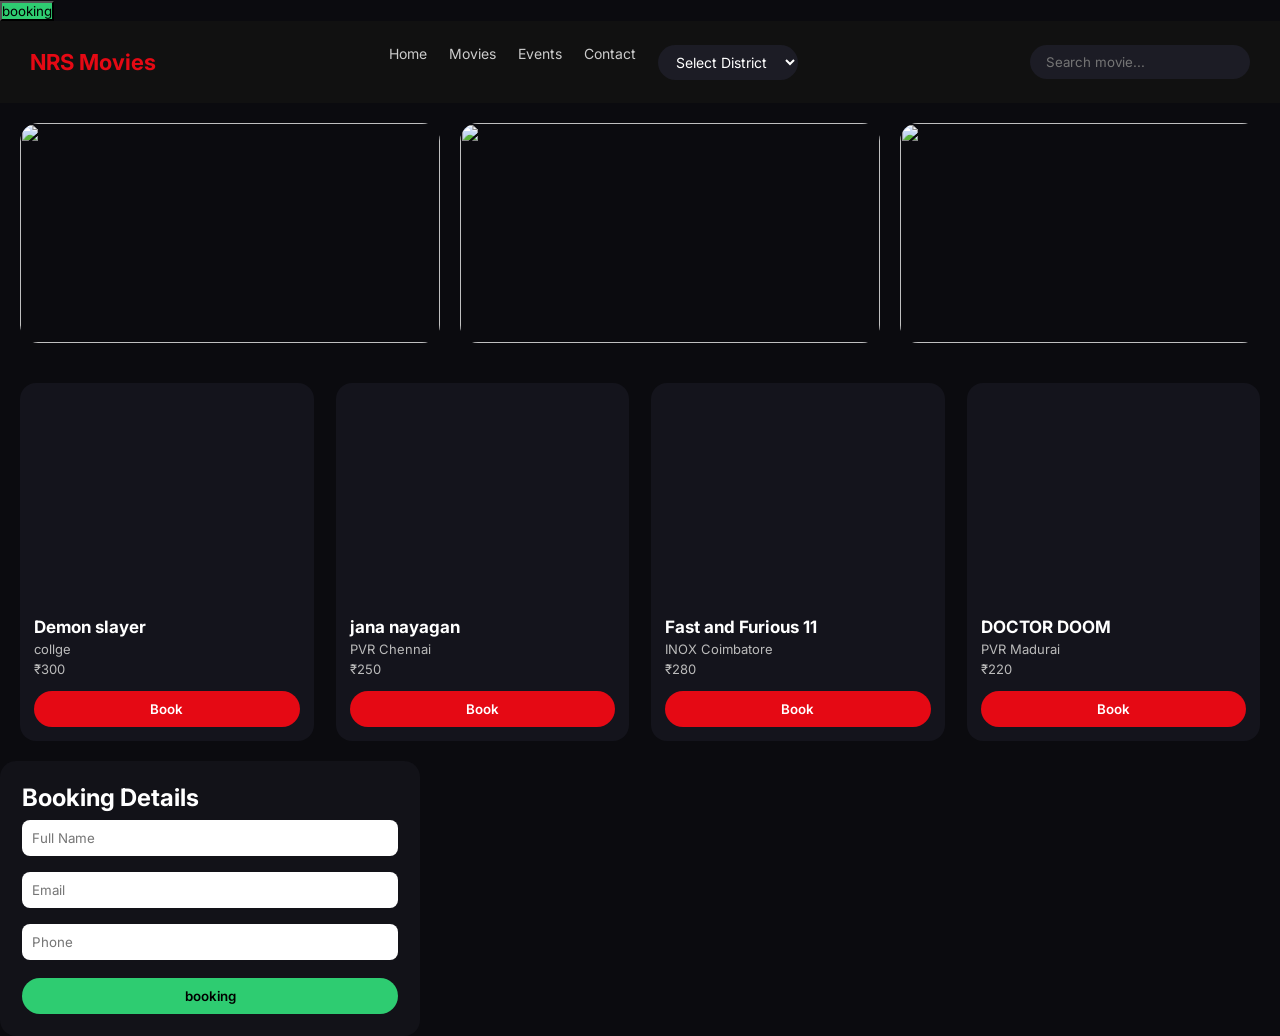
==== index.html @ 1d2fb88b "first version of my tic booking app" ====
<!DOCTYPE html>
<html lang="en">
<head>
<meta charset="UTF-8">
<title>NRS Events – Movies</title>
<meta name="viewport" content="width=device-width, initial-scale=1.0">

<link href="https://fonts.googleapis.com/css2?family=Inter:wght@300;500;700&display=swap" rel="stylesheet">
<button class="cash" onclick="showQR()">booking</button>
<style>
*{margin:0;padding:0;box-sizing:border-box;font-family:'Inter',sans-serif}
body{background:#0b0b0f;color:#fff}

/* NAVBAR */
.navbar{
  position:sticky;top:0;z-index:100;
  display:flex;justify-content:space-between;align-items:center;
  padding:16px 30px;background:#111
}
.logo{font-size:22px;font-weight:700;color:#e50914}
.menu{display:flex;gap:22px}
.menu a{color:#ccc;text-decoration:none;font-size:14px}
.menu a:hover{color:#fff}
.search input{
  background:#1c1c25;border:none;
  padding:9px 16px;border-radius:20px;
  color:#fff;width:220px
}

/* BANNER */
.banner{overflow:hidden;margin:20px;border-radius:18px}
.banner-track{display:flex;width:max-content;animation:scroll 30s linear infinite}
.banner img{
  width:420px;height:220px;object-fit:cover;
  margin-right:20px;border-radius:18px
}
@keyframes scroll{
  from{transform:translateX(0)}
  to{transform:translateX(-50%)}
}

/* GRID */
.grid{
  padding:20px;
  display:grid;
  grid-template-columns:repeat(auto-fit,minmax(240px,1fr));
  gap:22px
}

/* CARD */
.card{
  background:#14141c;border-radius:16px;
  overflow:hidden;transition:.3s
}
.card:hover{
  transform:translateY(-8px);
  box-shadow:0 20px 40px rgba(0,0,0,.6)
}
.poster{height:220px;background-size:cover;background-position:center}
.card-body{padding:14px}
.card-body h3{font-size:17px}
.card-body p{font-size:13px;color:#bbb;margin:4px 0}
.card-body button{
  margin-top:10px;width:100%;
  padding:10px;background:#e50914;
  border:none;border-radius:20px;
  color:#fff;font-weight:600;cursor:pointer
}

.banner{
  overflow:hidden;
  margin:20px;
  border-radius:18px;
}

.banner-track{
  display:flex;
  width:fit-content;
  animation:bannerScroll 25s linear infinite;
}

.banner img{
  width:420px;
  height:220px;
  object-fit:cover;
  margin-right:20px;
  border-radius:18px;
  flex-shrink:0;
}

@keyframes bannerScroll{
  0%{
    transform:translateX(0);
  }
  100%{
    transform:translateX(-50%);
  }
}


/* MODAL */
.modal{
  position:fixed;inset:0;
  background:rgba(0,0,0,.75);
  display:none;align-items:center;justify-content:center;
  z-index:200
}
.modal-box{
  background:#121218;padding:22px;
  width:90%;max-width:420px;border-radius:16px
}
input{
  width:100%;padding:10px;margin:8px 0;
  border:none;border-radius:8px
}
.district-select{
  background:#1c1c25;
  color:#fff;
  border:none;
  padding:8px 14px;
  border-radius:20px;
  font-size:14px;
  cursor:pointer;
}
.district-select option{
  background:#111;
  color:#fff;
}

/* PAYMENT */
.pay-options{display:flex;gap:10px;margin-top:10px}
.pay-options button{
  flex:1;padding:10px;border:none;
  border-radius:20px;font-weight:600
}
.cash{background:#2ecc71;color:#000;cursor:pointer}

/* QR */
.qr-box{
  display:none;
  margin-top:15px;
  background:#0b0b12;
  padding:15px;
  border-radius:14px;
  text-align:center;
}
.qr-box img{width:180px;margin:10px 0}
.qr-note{font-size:13px;color:#bbb}
</style>
</head>

<body>

<!-- NAVBAR -->
<div class="navbar">
  <div class="logo">NRS Movies</div>
 <div class="menu">
  <a href="index.html">Home</a>
  <a href="movie.html">Movies</a>
  <a href="event.html">Events</a>
  <a href="contact.html">Contact</a>


  <select class="district-select" onchange="goDistrict(this)">
    <option value="">Select District</option>
    <option value="Chennai">Chennai</option>
    <option value="Coimbatore">Coimbatore</option>
    <option value="Madurai">Madurai</option>
    <option value="Salem">Salem</option>
    <option value="Tiruchirappalli">Tiruchirappalli</option>
    <option value="Erode">Erode</option>
    <option value="Tiruppur">Tiruppur</option>
    <option value="Vellore">Vellore</option>
    <option value="Thoothukudi">Thoothukudi</option>
    <option value="Tirunelveli">Tirunelveli</option>
    <option value="Thanjavur">Thanjavur</option>
    <option value="Dindigul">Dindigul</option>
    <option value="Kanchipuram">Kanchipuram</option>
  </select>



</div>
  <div class="search">
    <input id="search" placeholder="Search movie...">
  </div>
</div>

<!-- BANNER -->
<div class="banner">
  <div class="banner-track">
    <!-- SET 1 -->
    <img src="https://images8.alphacoders.com/118/1180819.jpg">
    <img src="https://tse2.mm.bing.net/th/id/OIP.-vNnegTNhQ0PLeZU6ayApgHaDt?pid=Api&P=0&h=180">
    <img src=" https://tse4.mm.bing.net/th?id=OIF.%2fR0zAMwifUrkytc5GYuzQw&pid=Api&P=0&h=180">
    <img src="https://encrypted-tbn0.gstatic.com/images?q=tbn:ANd9GcREo9B7xS9hCo3qACKqf2HvDILb4JCq34Ux3g&s">

    <!-- SET 2 (DUPLICATE – REQUIRED) -->
    <img src="https://i.ytimg.com/vi/UOM40CZtTYc/maxresdefault.jpg">
    <img src="https://images.unsplash.com/photo-1489599849927-2ee91cede3ba">
    <img src="https://tse2.mm.bing.net/th/id/OIP.xdQyHi7A1amk7YxzjS-OgQHaEK?pid=Api&P=0&h=180">
    <img src="https://tse2.mm.bing.net/th/id/OIP.xdQyHi7A1amk7YxzjS-OgQHaEK?pid=Api&P=0&h=180">
  </div>
</div>


<!-- MOVIES -->
<div class="grid" id="grid"></div>

<!-- MODAL -->
  <div class="modal-box">
    <h2>Booking Details</h2>
    <div id="info"></div>

    <input id="uname" placeholder="Full Name">
    <input id="email" placeholder="Email">
    <input id="phone" placeholder="Phone">

    <div class="pay-options">
      <button class="cash" onclick="showQR()">booking</button>
    </div>

    <div class="qr-box" id="qrBox">
      <p><b>Booking QR refrance</b></p>
      <img id="qrImg">
      <p class="qr-note">Scan to view booking details</p>
      <button onclick="confirmBooking()">Confirm Booking</button>
    </div>
  </div>
</div>

<script>
const movies=[
  {name:"Demon slayer",place:"collge ",price:300,img:"https://images8.alphacoders.com/118/1180819.jpg"},
  {name:"jana nayagan",place:"PVR Chennai",price:250,img:"https://th-i.thgim.com/public/entertainment/movies/6vtbo6/article69142705.ece/alternates/LANDSCAPE_1200/Jana%20Nayagan.jpeg"},
  {name:"Fast and Furious 11 ",place:"INOX Coimbatore",price:280,img:"https://tse4.mm.bing.net/th/id/OIP.DJPDoegpzg_0mtX7MEccHgHaEK?pid=Api&P=0&h=180"},
  {name:"DOCTOR DOOM",place:"PVR Madurai",price:220,img:"https://i.ytimg.com/vi/77TRc1mrhaE/maxresdefault.jpg"}
];

let selected=null;
const grid=document.getElementById("grid");
const modal=document.getElementById("modal");
const info=document.getElementById("info");
const qrBox=document.getElementById("qrBox");
const qrImg=document.getElementById("qrImg");

function load(filter=""){
  grid.innerHTML="";
  movies.filter(m=>m.name.toLowerCase().includes(filter.toLowerCase()))
  .forEach((m,i)=>{
    grid.innerHTML+=`
    <div class="card">
      <div class="poster" style="background-image:url('${m.img}')"></div>
      <div class="card-body">
        <h3>${m.name}</h3>
        <p>${m.place}</p>
        <p>₹${m.price}</p>
        <button onclick="book(${i})">Book</button>
      </div>
    </div>`;
  });
}

function book(i){
  selected=movies[i];
  info.innerHTML=`
    <p>
      <b>${selected.name}</b><br>
      ${selected.place}<br>
      Price: ₹${selected.price}
    </p>`;
  qrBox.style.display="none";
  modal.style.display="flex";
}

function showQR(){
  if(!uname.value || !email.value || !phone.value){
    alert("Fill all details");
    return;
  }

  const data = `
NRS MOVIE TICKET (DEMO)
Movie: ${selected.name}
Theatre: ${selected.place}
Price: ₹${selected.price}
Name: ${uname.value}
Phone: ${phone.value}
`;

  qrImg.src =
    "https://api.qrserver.com/v1/create-qr-code/?size=200x200&data=" +
    encodeURIComponent(data);

  qrBox.style.display="block";
}

function goDistrict(select){
  if(select.value !== ""){
    window.location.href = "index.html";
  }
}


function confirmBooking(){
  alert("Booking Confirmed (Demo)");
  modal.style.display="none";
}

search.oninput=e=>load(e.target.value);
window.onclick=e=>{if(e.target===modal)modal.style.display="none"};
load();
</script>

</body>
</html>
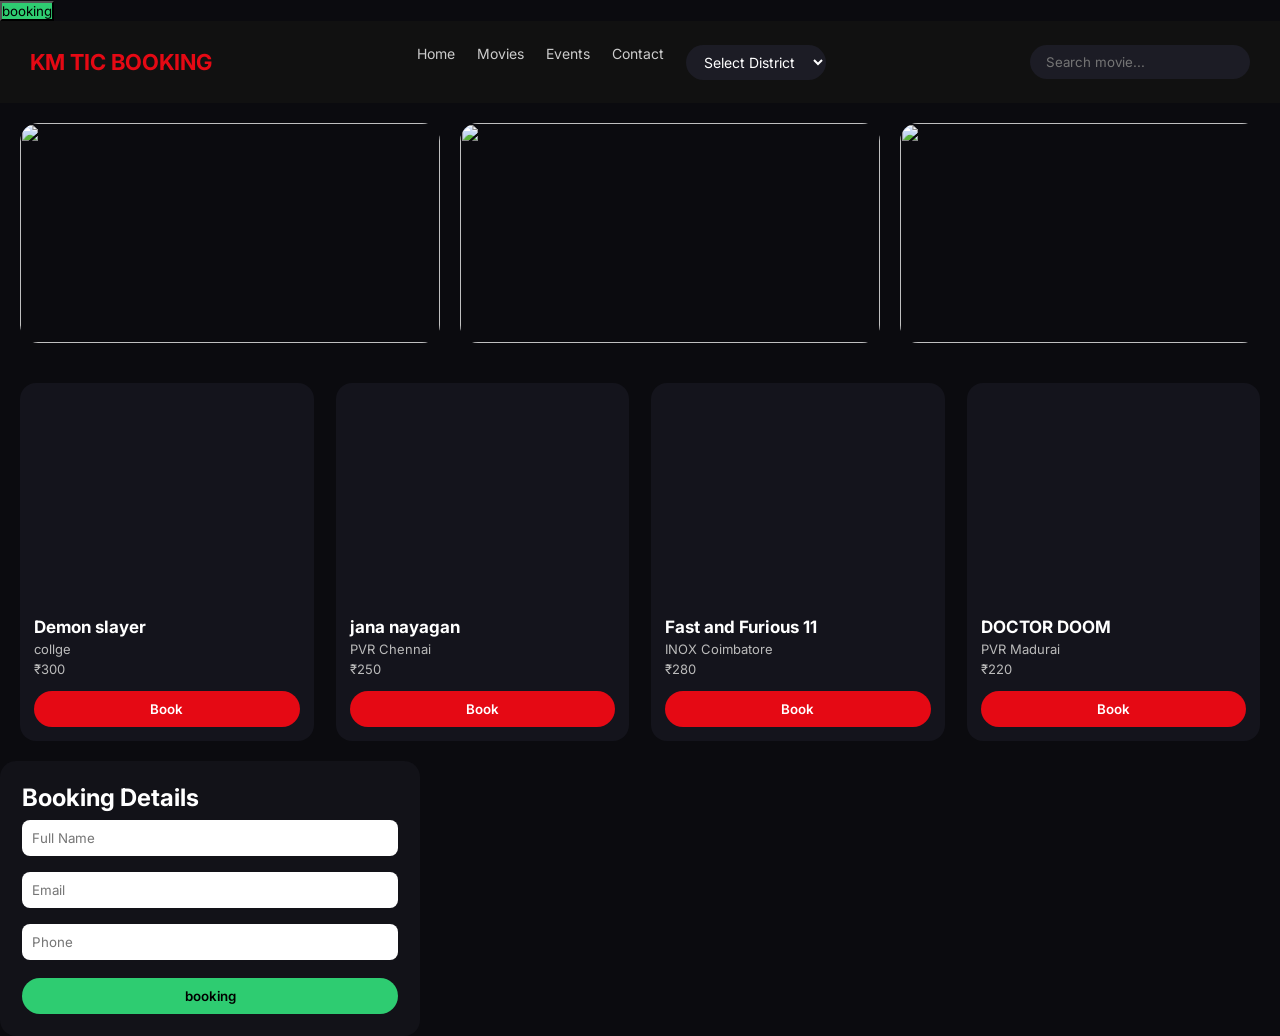
==== commit 5a5695aa: "Update title and logo to reflect KM TIC BOOKING branding" ====
--- a/index.html
+++ b/index.html
@@ -2,7 +2,7 @@
 <html lang="en">
 <head>
 <meta charset="UTF-8">
-<title>NRS Events – Movies</title>
+<title> KM TIC BOOKING – Movies</title>
 <meta name="viewport" content="width=device-width, initial-scale=1.0">
 
 <link href="https://fonts.googleapis.com/css2?family=Inter:wght@300;500;700&display=swap" rel="stylesheet">
@@ -153,7 +153,7 @@
 
 <!-- NAVBAR -->
 <div class="navbar">
-  <div class="logo">NRS Movies</div>
+  <div class="logo">KM TIC BOOKING</div>
  <div class="menu">
   <a href="index.html">Home</a>
   <a href="movie.html">Movies</a>
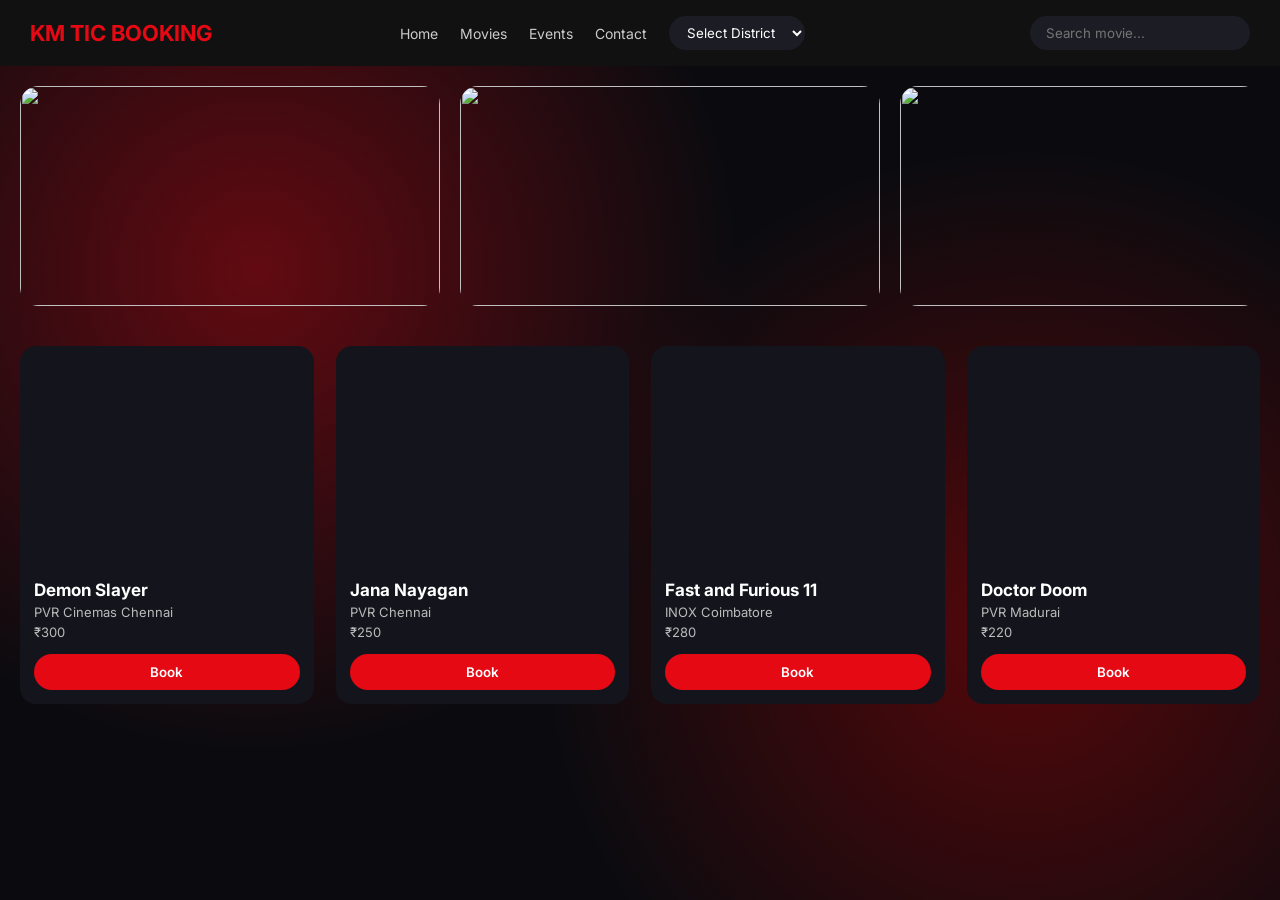
==== commit 046fb202: "Refactor index.html layout and styles; add booking and contact pages" ====
--- a/index.html
+++ b/index.html
@@ -2,314 +2,313 @@
 <html lang="en">
 <head>
 <meta charset="UTF-8">
-<title> KM TIC BOOKING – Movies</title>
+<title>KM TIC BOOKING – Movies</title>
 <meta name="viewport" content="width=device-width, initial-scale=1.0">
 
 <link href="https://fonts.googleapis.com/css2?family=Inter:wght@300;500;700&display=swap" rel="stylesheet">
-<button class="cash" onclick="showQR()">booking</button>
+
 <style>
+
 *{margin:0;padding:0;box-sizing:border-box;font-family:'Inter',sans-serif}
-body{background:#0b0b0f;color:#fff}
+
+body{
+color:#fff;
+background:
+radial-gradient(circle at 20% 30%, rgba(229,9,20,0.4), transparent 40%),
+radial-gradient(circle at 80% 70%, rgba(255,0,0,0.3), transparent 40%),
+#0b0b0f;
+min-height:100vh;
+}
 
 /* NAVBAR */
+
 .navbar{
-  position:sticky;top:0;z-index:100;
-  display:flex;justify-content:space-between;align-items:center;
-  padding:16px 30px;background:#111
-}
-.logo{font-size:22px;font-weight:700;color:#e50914}
-.menu{display:flex;gap:22px}
-.menu a{color:#ccc;text-decoration:none;font-size:14px}
-.menu a:hover{color:#fff}
+position:sticky;
+top:0;
+display:flex;
+justify-content:space-between;
+align-items:center;
+padding:16px 30px;
+background:#111;
+}
+
+.logo{
+font-size:22px;
+font-weight:700;
+color:#e50914;
+}
+
+.menu{
+display:flex;
+gap:22px;
+align-items:center;
+}
+
+.menu a{
+color:#ccc;
+text-decoration:none;
+font-size:14px;
+}
+
+.menu a:hover{
+color:#fff;
+}
+
 .search input{
-  background:#1c1c25;border:none;
-  padding:9px 16px;border-radius:20px;
-  color:#fff;width:220px
+background:#1c1c25;
+border:none;
+padding:9px 16px;
+border-radius:20px;
+color:#fff;
+width:220px;
+}
+
+/* DISTRICT */
+
+.district-select{
+background:#1c1c25;
+color:#fff;
+border:none;
+padding:8px 14px;
+border-radius:20px;
+}
+
+#districtName{
+margin-left:15px;
+font-size:14px;
+color:#ffb3b3;
 }
 
 /* BANNER */
-.banner{overflow:hidden;margin:20px;border-radius:18px}
-.banner-track{display:flex;width:max-content;animation:scroll 30s linear infinite}
+
+.banner{
+overflow:hidden;
+margin:20px;
+border-radius:18px;
+}
+
+.banner-track{
+display:flex;
+width:fit-content;
+animation:bannerScroll 25s linear infinite;
+}
+
 .banner img{
-  width:420px;height:220px;object-fit:cover;
-  margin-right:20px;border-radius:18px
-}
-@keyframes scroll{
-  from{transform:translateX(0)}
-  to{transform:translateX(-50%)}
+width:420px;
+height:220px;
+object-fit:cover;
+margin-right:20px;
+border-radius:18px;
+}
+
+@keyframes bannerScroll{
+0%{transform:translateX(0);}
+100%{transform:translateX(-50%);}
 }
 
 /* GRID */
+
 .grid{
-  padding:20px;
-  display:grid;
-  grid-template-columns:repeat(auto-fit,minmax(240px,1fr));
-  gap:22px
+padding:20px;
+display:grid;
+grid-template-columns:repeat(auto-fit,minmax(240px,1fr));
+gap:22px;
 }
 
 /* CARD */
+
 .card{
-  background:#14141c;border-radius:16px;
-  overflow:hidden;transition:.3s
-}
+background:#14141c;
+border-radius:16px;
+overflow:hidden;
+transition:.3s;
+}
+
 .card:hover{
-  transform:translateY(-8px);
-  box-shadow:0 20px 40px rgba(0,0,0,.6)
-}
-.poster{height:220px;background-size:cover;background-position:center}
-.card-body{padding:14px}
-.card-body h3{font-size:17px}
-.card-body p{font-size:13px;color:#bbb;margin:4px 0}
+transform:translateY(-8px);
+box-shadow:0 20px 40px rgba(0,0,0,.6);
+}
+
+.poster{
+height:220px;
+background-size:cover;
+background-position:center;
+}
+
+.card-body{
+padding:14px;
+}
+
+.card-body h3{
+font-size:17px;
+}
+
+.card-body p{
+font-size:13px;
+color:#bbb;
+margin:4px 0;
+}
+
 .card-body button{
-  margin-top:10px;width:100%;
-  padding:10px;background:#e50914;
-  border:none;border-radius:20px;
-  color:#fff;font-weight:600;cursor:pointer
-}
-
-.banner{
-  overflow:hidden;
-  margin:20px;
-  border-radius:18px;
-}
-
-.banner-track{
-  display:flex;
-  width:fit-content;
-  animation:bannerScroll 25s linear infinite;
-}
-
-.banner img{
-  width:420px;
-  height:220px;
-  object-fit:cover;
-  margin-right:20px;
-  border-radius:18px;
-  flex-shrink:0;
-}
-
-@keyframes bannerScroll{
-  0%{
-    transform:translateX(0);
-  }
-  100%{
-    transform:translateX(-50%);
-  }
-}
-
-
-/* MODAL */
-.modal{
-  position:fixed;inset:0;
-  background:rgba(0,0,0,.75);
-  display:none;align-items:center;justify-content:center;
-  z-index:200
-}
-.modal-box{
-  background:#121218;padding:22px;
-  width:90%;max-width:420px;border-radius:16px
-}
-input{
-  width:100%;padding:10px;margin:8px 0;
-  border:none;border-radius:8px
-}
-.district-select{
-  background:#1c1c25;
-  color:#fff;
-  border:none;
-  padding:8px 14px;
-  border-radius:20px;
-  font-size:14px;
-  cursor:pointer;
-}
-.district-select option{
-  background:#111;
-  color:#fff;
-}
-
-/* PAYMENT */
-.pay-options{display:flex;gap:10px;margin-top:10px}
-.pay-options button{
-  flex:1;padding:10px;border:none;
-  border-radius:20px;font-weight:600
-}
-.cash{background:#2ecc71;color:#000;cursor:pointer}
-
-/* QR */
-.qr-box{
-  display:none;
-  margin-top:15px;
-  background:#0b0b12;
-  padding:15px;
-  border-radius:14px;
-  text-align:center;
-}
-.qr-box img{width:180px;margin:10px 0}
-.qr-note{font-size:13px;color:#bbb}
+margin-top:10px;
+width:100%;
+padding:10px;
+background:#e50914;
+border:none;
+border-radius:20px;
+color:#fff;
+font-weight:600;
+cursor:pointer;
+}
+
 </style>
 </head>
 
 <body>
 
-<!-- NAVBAR -->
 <div class="navbar">
-  <div class="logo">KM TIC BOOKING</div>
- <div class="menu">
-  <a href="index.html">Home</a>
-  <a href="movie.html">Movies</a>
-  <a href="event.html">Events</a>
-  <a href="contact.html">Contact</a>
-
-
-  <select class="district-select" onchange="goDistrict(this)">
-    <option value="">Select District</option>
-    <option value="Chennai">Chennai</option>
-    <option value="Coimbatore">Coimbatore</option>
-    <option value="Madurai">Madurai</option>
-    <option value="Salem">Salem</option>
-    <option value="Tiruchirappalli">Tiruchirappalli</option>
-    <option value="Erode">Erode</option>
-    <option value="Tiruppur">Tiruppur</option>
-    <option value="Vellore">Vellore</option>
-    <option value="Thoothukudi">Thoothukudi</option>
-    <option value="Tirunelveli">Tirunelveli</option>
-    <option value="Thanjavur">Thanjavur</option>
-    <option value="Dindigul">Dindigul</option>
-    <option value="Kanchipuram">Kanchipuram</option>
-  </select>
-
-
-
-</div>
-  <div class="search">
-    <input id="search" placeholder="Search movie...">
-  </div>
+
+<div class="logo">KM TIC BOOKING</div>
+
+<div class="menu">
+
+<a href="index.html">Home</a>
+<a href="movie.html">Movies</a>
+<a href="event.html">Events</a>
+<a href="contact.html">Contact</a>
+
+<select class="district-select" onchange="showDistrict(this)">
+<option value="">Select District</option>
+<option>Chennai</option>
+<option>Coimbatore</option>
+<option>Madurai</option>
+<option>Salem</option>
+<option>Tiruchirappalli</option>
+<option>Erode</option>
+<option>Tiruppur</option>
+<option>Vellore</option>
+<option>Thoothukudi</option>
+<option>Tirunelveli</option>
+<option>Thanjavur</option>
+<option>Dindigul</option>
+<option>Kanchipuram</option>
+</select>
+
+<span id="districtName"></span>
+
+</div>
+
+<div class="search">
+<input id="search" placeholder="Search movie...">
+</div>
+
 </div>
 
 <!-- BANNER -->
+
 <div class="banner">
-  <div class="banner-track">
-    <!-- SET 1 -->
-    <img src="https://images8.alphacoders.com/118/1180819.jpg">
-    <img src="https://tse2.mm.bing.net/th/id/OIP.-vNnegTNhQ0PLeZU6ayApgHaDt?pid=Api&P=0&h=180">
-    <img src=" https://tse4.mm.bing.net/th?id=OIF.%2fR0zAMwifUrkytc5GYuzQw&pid=Api&P=0&h=180">
-    <img src="https://encrypted-tbn0.gstatic.com/images?q=tbn:ANd9GcREo9B7xS9hCo3qACKqf2HvDILb4JCq34Ux3g&s">
-
-    <!-- SET 2 (DUPLICATE – REQUIRED) -->
-    <img src="https://i.ytimg.com/vi/UOM40CZtTYc/maxresdefault.jpg">
-    <img src="https://images.unsplash.com/photo-1489599849927-2ee91cede3ba">
-    <img src="https://tse2.mm.bing.net/th/id/OIP.xdQyHi7A1amk7YxzjS-OgQHaEK?pid=Api&P=0&h=180">
-    <img src="https://tse2.mm.bing.net/th/id/OIP.xdQyHi7A1amk7YxzjS-OgQHaEK?pid=Api&P=0&h=180">
-  </div>
-</div>
-
-
-<!-- MOVIES -->
+<div class="banner-track">
+
+<img src="https://images8.alphacoders.com/118/1180819.jpg">
+<img src="https://tse2.mm.bing.net/th/id/OIP.-vNnegTNhQ0PLeZU6ayApgHaDt?pid=Api">
+<img src="https://images.unsplash.com/photo-1489599849927-2ee91cede3ba">
+<img src="https://i.ytimg.com/vi/UOM40CZtTYc/maxresdefault.jpg">
+
+<img src="https://images8.alphacoders.com/118/1180819.jpg">
+<img src="https://tse2.mm.bing.net/th/id/OIP.-vNnegTNhQ0PLeZU6ayApgHaDt?pid=Api">
+<img src="https://images.unsplash.com/photo-1489599849927-2ee91cede3ba">
+<img src="https://i.ytimg.com/vi/UOM40CZtTYc/maxresdefault.jpg">
+
+</div>
+</div>
+
 <div class="grid" id="grid"></div>
 
-<!-- MODAL -->
-  <div class="modal-box">
-    <h2>Booking Details</h2>
-    <div id="info"></div>
-
-    <input id="uname" placeholder="Full Name">
-    <input id="email" placeholder="Email">
-    <input id="phone" placeholder="Phone">
-
-    <div class="pay-options">
-      <button class="cash" onclick="showQR()">booking</button>
-    </div>
-
-    <div class="qr-box" id="qrBox">
-      <p><b>Booking QR refrance</b></p>
-      <img id="qrImg">
-      <p class="qr-note">Scan to view booking details</p>
-      <button onclick="confirmBooking()">Confirm Booking</button>
-    </div>
-  </div>
-</div>
-
 <script>
+
 const movies=[
-  {name:"Demon slayer",place:"collge ",price:300,img:"https://images8.alphacoders.com/118/1180819.jpg"},
-  {name:"jana nayagan",place:"PVR Chennai",price:250,img:"https://th-i.thgim.com/public/entertainment/movies/6vtbo6/article69142705.ece/alternates/LANDSCAPE_1200/Jana%20Nayagan.jpeg"},
-  {name:"Fast and Furious 11 ",place:"INOX Coimbatore",price:280,img:"https://tse4.mm.bing.net/th/id/OIP.DJPDoegpzg_0mtX7MEccHgHaEK?pid=Api&P=0&h=180"},
-  {name:"DOCTOR DOOM",place:"PVR Madurai",price:220,img:"https://i.ytimg.com/vi/77TRc1mrhaE/maxresdefault.jpg"}
+
+{
+name:"Demon Slayer",
+place:"PVR Cinemas Chennai",
+price:300,
+img:"https://images8.alphacoders.com/118/1180819.jpg"
+},
+
+{
+name:"Jana Nayagan",
+place:"PVR Chennai",
+price:250,
+img:"https://th-i.thgim.com/public/entertainment/movies/6vtbo6/article69142705.ece/alternates/LANDSCAPE_1200/Jana%20Nayagan.jpeg"
+},
+
+{
+name:"Fast and Furious 11",
+place:"INOX Coimbatore",
+price:280,
+img:"https://tse4.mm.bing.net/th/id/OIP.DJPDoegpzg_0mtX7MEccHgHaEK"
+},
+
+{
+name:"Doctor Doom",
+place:"PVR Madurai",
+price:220,
+img:"https://i.ytimg.com/vi/77TRc1mrhaE/maxresdefault.jpg"
+}
+
 ];
 
-let selected=null;
 const grid=document.getElementById("grid");
-const modal=document.getElementById("modal");
-const info=document.getElementById("info");
-const qrBox=document.getElementById("qrBox");
-const qrImg=document.getElementById("qrImg");
 
 function load(filter=""){
-  grid.innerHTML="";
-  movies.filter(m=>m.name.toLowerCase().includes(filter.toLowerCase()))
-  .forEach((m,i)=>{
-    grid.innerHTML+=`
-    <div class="card">
-      <div class="poster" style="background-image:url('${m.img}')"></div>
-      <div class="card-body">
-        <h3>${m.name}</h3>
-        <p>${m.place}</p>
-        <p>₹${m.price}</p>
-        <button onclick="book(${i})">Book</button>
-      </div>
-    </div>`;
-  });
-}
-
-function book(i){
-  selected=movies[i];
-  info.innerHTML=`
-    <p>
-      <b>${selected.name}</b><br>
-      ${selected.place}<br>
-      Price: ₹${selected.price}
-    </p>`;
-  qrBox.style.display="none";
-  modal.style.display="flex";
-}
-
-function showQR(){
-  if(!uname.value || !email.value || !phone.value){
-    alert("Fill all details");
-    return;
-  }
-
-  const data = `
-NRS MOVIE TICKET (DEMO)
-Movie: ${selected.name}
-Theatre: ${selected.place}
-Price: ₹${selected.price}
-Name: ${uname.value}
-Phone: ${phone.value}
+
+grid.innerHTML="";
+
+movies
+.filter(m=>m.name.toLowerCase().includes(filter.toLowerCase()))
+.forEach(m=>{
+
+grid.innerHTML+=`
+
+<div class="card">
+
+<div class="poster" style="background-image:url('${m.img}')"></div>
+
+<div class="card-body">
+
+<h3>${m.name}</h3>
+<p>${m.place}</p>
+<p>₹${m.price}</p>
+
+<button onclick="window.location.href='movie.html'">
+Book
+</button>
+
+</div>
+
+</div>
+
 `;
 
-  qrImg.src =
-    "https://api.qrserver.com/v1/create-qr-code/?size=200x200&data=" +
-    encodeURIComponent(data);
-
-  qrBox.style.display="block";
-}
-
-function goDistrict(select){
-  if(select.value !== ""){
-    window.location.href = "index.html";
-  }
-}
-
-
-function confirmBooking(){
-  alert("Booking Confirmed (Demo)");
-  modal.style.display="none";
+});
+
+}
+
+function showDistrict(select){
+
+if(select.value!==""){
+
+document.getElementById("districtName").innerText=
+"District : "+select.value;
+
+}
+
 }
 
 search.oninput=e=>load(e.target.value);
-window.onclick=e=>{if(e.target===modal)modal.style.display="none"};
+
 load();
+
 </script>
 
 </body>
